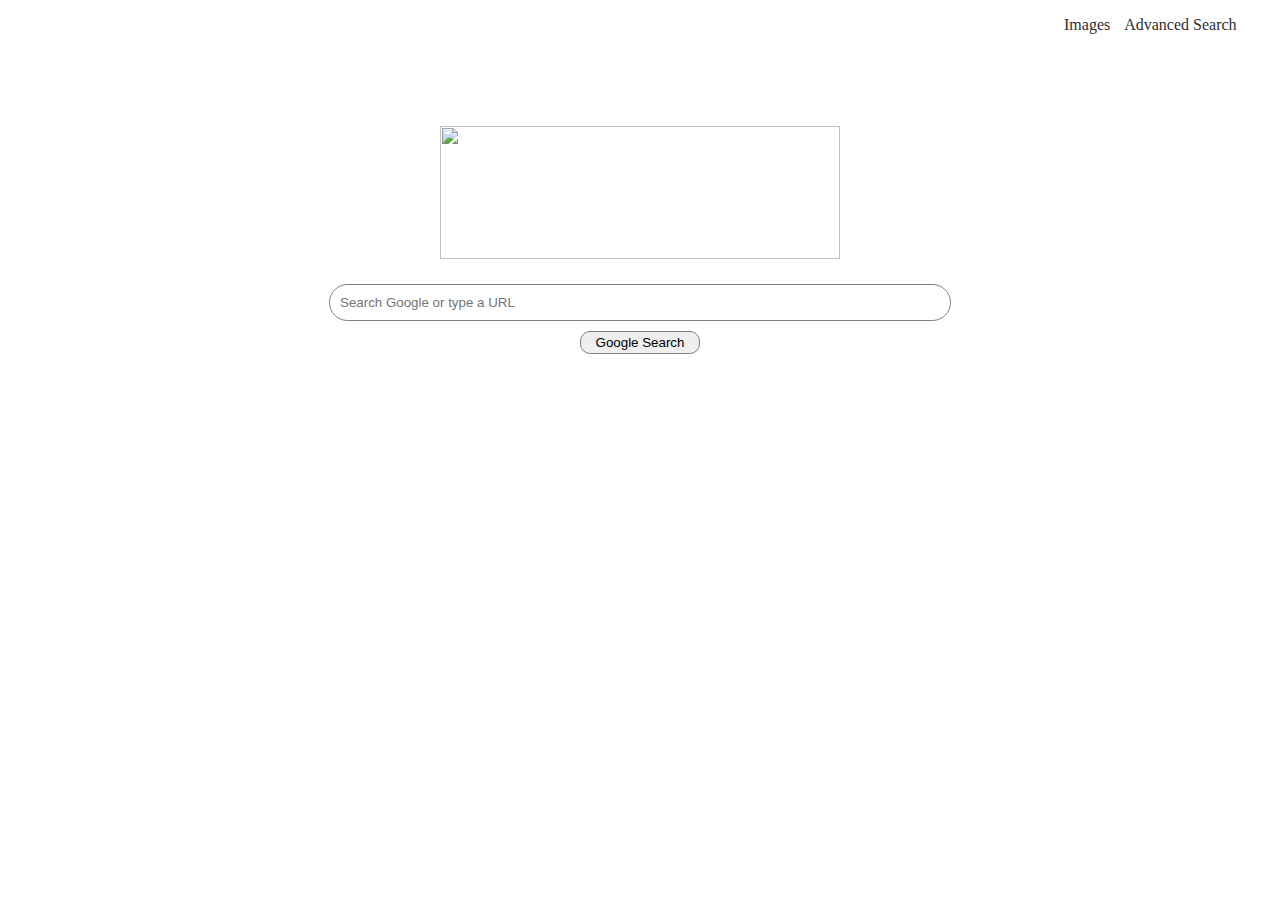
==== CS50/index.html @ d5ca5bbc "Files Added" ====
<!DOCTYPE html>
<html lang="en">
    <head>
        <meta charset="UTF-8">
        <meta name="viewport" content="width=device-width, initial-scale=1.0">
        <link rel="stylesheet" href="styles.css">
        <title>Google Search</title>
    </head>
    <body>
        <nav>
            <ul>
                <li>
                    <a href="image.html">Images</a>
                </li>
                <li>
                    <a href="#x">Advanced Search</a>
                </li>
            </ul>
        </nav>
        <section class="logo">
            <img id="main_logo" src="/img/logo.png">
        </section>
        <section id="search_bar">
        <form action="https://www.google.com/search">
            <input type="text" name="q" id="input_search" placeholder="Search Google or type a URL">
            <input type="submit" id="input_btn" value="Google Search">
        </section>
    </body>
</html>
---- CS50/styles.css ----
#main_logo {
  width: 400px;
  height: 133px;
}

.logo {
  margin-top: 10%;
  display: flex;
  justify-content: center;
}
.logo #img_sign {
  position: absolute;
  white-space: nowrap;
  left: 840px;
  top: 250px;
  font-size: 16px;
  color: #4487f6;
  font: 16px/16px roboto-regular, arial, sans-serif;
}

nav {
  position: absolute;
  top: 0;
  left: 80%;
}
nav ul {
  list-style: none;
  margin: 10;
}
nav ul li {
  display: inline-block;
  padding-right: 10px;
}
nav ul li a {
  display: inline-block;
  text-decoration: none;
  color: rgb(49, 47, 47);
}
nav ul li a:hover {
  color: blue;
  text-decoration: underline;
}

form {
  display: flex;
  flex-direction: column;
  justify-content: center;
  align-items: center;
  margin-top: 25px;
}
form #input_search {
  width: 600px;
  border-radius: 20px;
  border: 1px solid grey;
  padding: 10px;
}
form #input_btn {
  margin-top: 10px;
  width: 120px;
  border-radius: 10px;
  border: 1px solid grey;
  padding: 3px;
}/*# sourceMappingURL=styles.css.map */
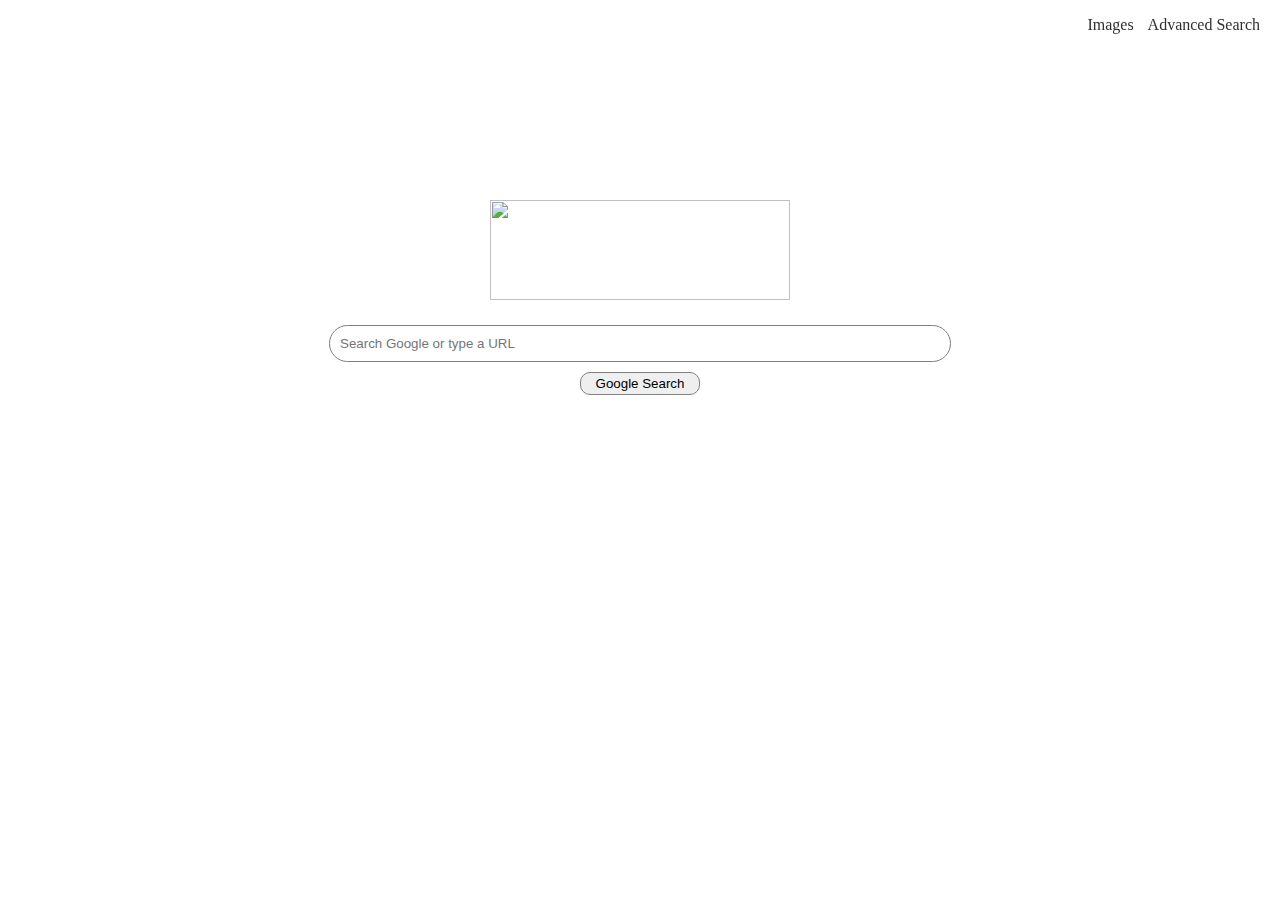
==== commit 2307479a: "Fixed the nav to make it stays in the same place while changing the website layout. I also create a " ====
--- a/CS50/index.html
+++ b/CS50/index.html
@@ -7,16 +7,16 @@
         <title>Google Search</title>
     </head>
     <body>
-        <nav>
+        <div class="navbar">
             <ul>
                 <li>
                     <a href="image.html">Images</a>
                 </li>
                 <li>
-                    <a href="#x">Advanced Search</a>
+                    <a href="adv_search.html">Advanced Search</a>
                 </li>
             </ul>
-        </nav>
+        </div>
         <section class="logo">
             <img id="main_logo" src="/img/logo.png">
         </section>
@@ -24,6 +24,7 @@
         <form action="https://www.google.com/search">
             <input type="text" name="q" id="input_search" placeholder="Search Google or type a URL">
             <input type="submit" id="input_btn" value="Google Search">
+        </form>
         </section>
     </body>
 </html>
--- a/CS50/styles.css
+++ b/CS50/styles.css
@@ -1,42 +1,46 @@
 #main_logo {
-  width: 400px;
-  height: 133px;
+  width: 300px;
+  height: 100px;
 }
 
 .logo {
-  margin-top: 10%;
+  margin-top: 200px;
   display: flex;
   justify-content: center;
 }
 .logo #img_sign {
-  position: absolute;
+  position: scroll;
   white-space: nowrap;
-  left: 840px;
-  top: 250px;
+  margin-top: 80px;
+  margin-left: -65px;
   font-size: 16px;
   color: #4487f6;
   font: 16px/16px roboto-regular, arial, sans-serif;
 }
 
-nav {
-  position: absolute;
+.navbar {
+  position: fixed;
+  width: 100%;
+  display: flex;
+  justify-content: flex-end;
   top: 0;
-  left: 80%;
+  right: 10px;
+  flex-wrap: wrap;
 }
-nav ul {
+.navbar ul {
   list-style: none;
   margin: 10;
 }
-nav ul li {
+.navbar ul li {
   display: inline-block;
   padding-right: 10px;
 }
-nav ul li a {
+.navbar ul li a {
   display: inline-block;
   text-decoration: none;
   color: rgb(49, 47, 47);
 }
-nav ul li a:hover {
+.navbar ul li a:hover {
   color: blue;
   text-decoration: underline;
 }
@@ -60,4 +64,61 @@
   border-radius: 10px;
   border: 1px solid grey;
   padding: 3px;
+}
+
+#adv_search_logo {
+  margin: 10px;
+  width: 90px;
+  height: 30px;
+}
+
+#adv_search_label {
+  color: rgb(235, 8, 8);
+  font-size: 20px;
+  font-family: system-ui, -apple-system, BlinkMacSystemFont, "Segoe UI", Roboto, Oxygen, Ubuntu, Cantarell, "Open Sans", "Helvetica Neue", sans-serif;
+  margin: 30px;
+}
+
+form .adv_search_ls {
+  margin-left: 0;
+}
+
+hr {
+  border: 0.5px solid rgb(225, 219, 219);
+}
+
+@media screen and (max-width: 760px) {
+  #main_logo {
+    margin-top: 0px;
+    transition: all;
+  }
+  .logo #img_sign {
+    position: scroll;
+    margin-top: 80px;
+    margin-left: -60px;
+    font-size: 8px;
+    color: #4487f6;
+    font: 16px/16px roboto-regular, arial, sans-serif;
+  }
+  form {
+    display: flex;
+    flex-direction: column;
+    justify-content: center;
+    align-items: center;
+    margin-top: 25px;
+  }
+  form #input_search {
+    width: 400px;
+    border-radius: 20px;
+    border: 1px solid grey;
+    padding: 10px;
+    transition: width linear 1s;
+  }
+  form #input_btn {
+    margin-top: 10px;
+    width: 120px;
+    border-radius: 10px;
+    border: 1px solid grey;
+    padding: 3px;
+  }
 }/*# sourceMappingURL=styles.css.map */